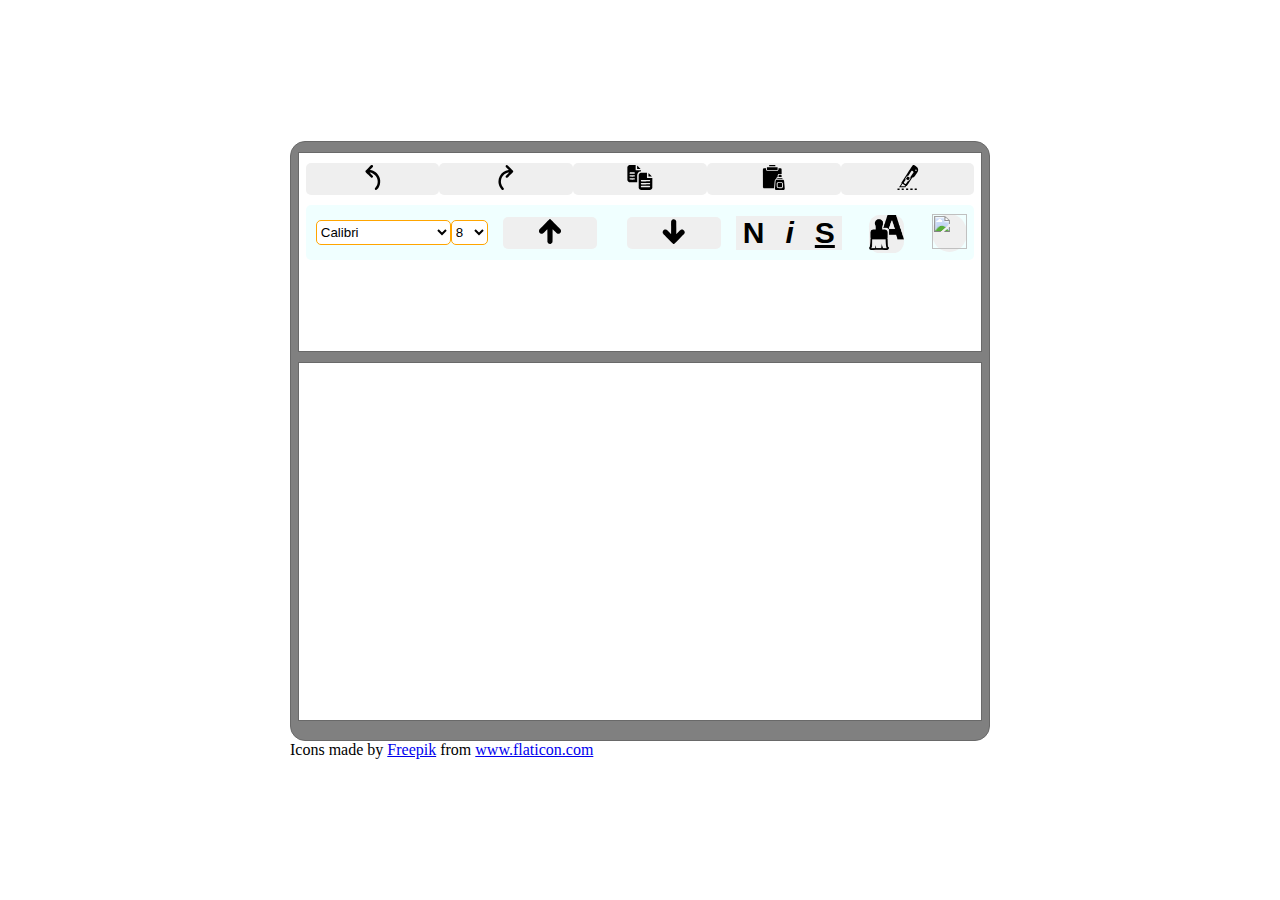
==== index.html @ c064a2cc "add button color" ====
<!DOCTYPE html>
<html>
<head>
	<meta charset="utf-8">
	<title>simple rich text</title>
	<link rel="stylesheet" type="text/css" href="css/style.css">
</head>
<body><div class="container">

<div class="app">
	<header class="menu">
		<div class="tools">
				<button id="c-z">
					<?xml version="1.0" standalone="no"?>
					<!DOCTYPE svg PUBLIC "-//W3C//DTD SVG 20010904//EN"
					 "http://www.w3.org/TR/2001/REC-SVG-20010904/DTD/svg10.dtd">
					<svg version="1.0" xmlns="http://www.w3.org/2000/svg"
					 width="512.000000pt" height="512.000000pt" viewBox="0 0 512.000000 512.000000"
					 preserveAspectRatio="xMidYMid meet">

					<g transform="translate(0.000000,512.000000) scale(0.100000,-0.100000)"
					fill="#000000" stroke="none">
					<path d="M2250 5095 c-46 -22 -144 -115 -607 -578 -602 -602 -596 -595 -596
					-707 0 -112 -6 -105 596 -707 488 -488 559 -555 611 -579 49 -22 68 -26 115
					-21 71 6 126 33 173 85 42 47 62 99 62 167 0 104 0 103 -378 483 -287 289
					-345 353 -321 348 17 -3 53 -8 80 -12 161 -20 369 -86 541 -170 842 -411 1246
					-1391 938 -2276 -47 -134 -72 -189 -145 -315 -68 -119 -146 -225 -245 -336
					-91 -101 -108 -136 -108 -222 0 -79 20 -129 75 -183 51 -50 95 -67 174 -66 92
					0 129 20 228 123 253 265 464 651 556 1017 129 515 95 1007 -106 1498 -312
					763 -1043 1328 -1861 1437 l-93 12 319 321 c344 345 346 348 346 451 0 68 -20
					120 -62 167 -48 53 -104 80 -177 85 -50 3 -70 0 -115 -22z"/>
					</g>
					</svg></button>
				<button id="c-y">
					<?xml version="1.0" standalone="no"?>
					<!DOCTYPE svg PUBLIC "-//W3C//DTD SVG 20010904//EN"
					 "http://www.w3.org/TR/2001/REC-SVG-20010904/DTD/svg10.dtd">
					<svg version="1.0" xmlns="http://www.w3.org/2000/svg"
					 width="512.000000pt" height="512.000000pt" viewBox="0 0 512.000000 512.000000"
					 preserveAspectRatio="xMidYMid meet">

					<g transform="translate(0.000000,512.000000) scale(0.100000,-0.100000)"
					fill="#000000" stroke="none">
					<path d="M2700 5111 c-48 -15 -87 -40 -122 -79 -42 -47 -62 -99 -62 -167 0
					-103 2 -106 346 -451 l319 -321 -93 -12 c-742 -99 -1410 -568 -1770 -1242
					-267 -499 -342 -1118 -202 -1674 97 -389 309 -775 573 -1048 88 -91 127 -111
					216 -111 79 -1 123 16 174 66 55 54 75 104 75 183 0 87 -17 121 -114 229 -226
					249 -370 528 -445 861 -128 573 35 1189 435 1634 298 332 707 544 1170 606
					l45 6 -346 -348 c-229 -231 -352 -361 -364 -388 -22 -47 -24 -134 -6 -189 17
					-49 73 -112 125 -138 22 -11 65 -23 97 -25 47 -5 66 -1 115 21 52 24 123 91
					611 579 602 602 596 595 596 707 0 112 6 105 -596 707 -469 469 -560 556 -607
					577 -56 26 -119 32 -170 17z"/>
					</g>
					</svg></button>
				<button id="c-c">
						<?xml version="1.0" standalone="no"?>
					<!DOCTYPE svg PUBLIC "-//W3C//DTD SVG 20010904//EN"
					 "http://www.w3.org/TR/2001/REC-SVG-20010904/DTD/svg10.dtd">
					<svg version="1.0" xmlns="http://www.w3.org/2000/svg"
					 width="512.000000pt" height="512.000000pt" viewBox="0 0 512.000000 512.000000"
					 preserveAspectRatio="xMidYMid meet">

					<g transform="translate(0.000000,512.000000) scale(0.100000,-0.100000)"
					fill="#000000" stroke="none">
					<path d="M445 5110 c-194 -40 -352 -179 -417 -368 l-23 -67 0 -1330 0 -1330
					23 -67 c57 -164 178 -286 348 -350 l59 -23 793 -3 792 -3 0 748 c0 462 4 773
					10 813 47 295 254 554 528 658 67 26 105 36 220 58 21 4 22 9 22 89 l0 85
					-491 0 c-490 0 -491 0 -531 22 -24 14 -48 38 -59 60 -18 35 -19 66 -19 528 l0
					490 -607 -1 c-335 -1 -626 -5 -648 -9z m1025 -1510 c45 -23 80 -80 80 -130 0
					-50 -35 -107 -80 -130 -37 -19 -58 -20 -470 -20 -412 0 -433 1 -470 20 -102
					52 -104 196 -4 256 l39 24 433 0 c414 0 435 -1 472 -20z m0 -600 c45 -23 80
					-80 80 -130 0 -50 -35 -107 -80 -130 -37 -19 -58 -20 -471 -20 -428 0 -432 0
					-471 22 -101 57 -102 194 -2 254 l39 24 433 0 c414 0 435 -1 472 -20z m0 -600
					c45 -23 80 -80 80 -130 0 -50 -35 -107 -80 -130 -37 -19 -58 -20 -471 -20
					-428 0 -432 0 -471 22 -101 57 -102 194 -2 254 l39 24 433 0 c414 0 435 -1
					472 -20z"/>
					<path d="M2000 4675 l0 -355 357 0 358 0 -355 355 c-195 195 -356 355 -357
					355 -2 0 -3 -160 -3 -355z"/>
					<path d="M2765 3540 c-194 -40 -352 -179 -417 -368 l-23 -67 0 -1330 0 -1330
					23 -66 c57 -166 185 -294 350 -351 l67 -23 955 0 955 0 67 23 c164 57 286 178
					350 348 l23 59 3 1008 3 1007 -492 0 c-490 0 -491 0 -531 22 -24 14 -48 38
					-59 60 -18 35 -19 66 -19 528 l0 490 -607 -1 c-335 -1 -626 -5 -648 -9z m1825
					-1510 c45 -23 80 -80 80 -130 0 -50 -35 -107 -80 -130 -38 -20 -57 -20 -871
					-20 l-831 0 -40 22 c-101 57 -102 194 -2 254 l39 24 833 0 c815 0 834 0 872
					-20z m0 -600 c45 -23 80 -80 80 -130 0 -50 -35 -107 -80 -130 -38 -20 -57 -20
					-871 -20 l-831 0 -40 22 c-101 57 -102 194 -2 254 l39 24 833 0 c815 0 834 0
					872 -20z m0 -600 c45 -23 80 -80 80 -130 0 -50 -35 -107 -80 -130 -38 -20 -57
					-20 -871 -20 l-831 0 -40 22 c-101 57 -102 194 -2 254 l39 24 833 0 c815 0
					834 0 872 -20z"/>
					<path d="M4320 3105 l0 -355 357 0 358 0 -355 355 c-195 195 -356 355 -357
					355 -2 0 -3 -160 -3 -355z"/>
					</g>
					</svg></button>
				<button id="c-v">
					<?xml version="1.0" standalone="no"?>
					<!DOCTYPE svg PUBLIC "-//W3C//DTD SVG 20010904//EN"
					 "http://www.w3.org/TR/2001/REC-SVG-20010904/DTD/svg10.dtd">
					<svg version="1.0" xmlns="http://www.w3.org/2000/svg"
					 width="512.000000pt" height="512.000000pt" viewBox="0 0 512.000000 512.000000"
					 preserveAspectRatio="xMidYMid meet">

					<g transform="translate(0.000000,512.000000) scale(0.100000,-0.100000)"
					fill="#000000" stroke="none">
					<path d="M1650 5107 c-39 -20 -50 -53 -50 -159 l0 -98 641 0 641 0 -4 110 c-3
					98 -5 112 -26 132 l-23 23 -577 2 c-450 2 -582 0 -602 -10z"/>
					<path d="M1175 4636 c-33 -33 -37 -65 -33 -278 l3 -188 28 -27 27 -28 1040 0
					1040 0 27 28 28 27 3 188 c4 213 0 245 -33 278 l-24 24 -1041 0 -1041 0 -24
					-24z"/>
					<path d="M500 4460 c-39 -13 -68 -33 -102 -68 -85 -89 -79 80 -76 -1992 l3
					-1835 29 -53 c17 -30 47 -67 67 -83 79 -62 25 -59 1159 -57 l1035 3 62 760
					c41 499 68 782 79 823 32 122 130 234 247 282 l54 23 5 82 c6 94 32 162 81
					213 37 39 106 76 159 86 l37 7 3 182 c3 175 4 184 31 243 36 77 104 145 182
					181 l60 28 225 0 c211 0 228 -1 273 -22 l47 -22 0 498 c0 580 1 573 -84 657
					-74 75 -112 84 -358 84 l-198 0 0 -153 c0 -182 -12 -234 -69 -298 -21 -24 -60
					-55 -87 -69 l-49 -25 -1075 0 -1075 0 -49 25 c-27 14 -66 45 -87 69 -57 64
					-69 116 -69 298 l0 153 -202 0 c-173 -1 -211 -3 -258 -20z"/>
					<path d="M3625 3086 c-29 -15 -61 -41 -75 -63 -24 -35 -25 -44 -28 -205 l-3
					-168 321 0 321 0 -3 168 c-3 159 -4 171 -27 204 -13 19 -40 46 -59 59 -34 23
					-44 24 -216 27 -177 3 -182 3 -231 -22z"/>
					<path d="M3326 2460 c-55 -17 -76 -47 -76 -112 l0 -58 545 0 545 0 0 58 c0 67
					-20 95 -81 112 -42 12 -892 12 -933 0z"/>
					<path d="M3097 2086 c-74 -27 -134 -88 -161 -163 -8 -23 -41 -371 -82 -869
					-67 -827 -68 -831 -50 -879 25 -65 67 -109 134 -142 l57 -28 801 0 800 0 59
					30 c67 34 119 94 136 157 9 35 -1 187 -56 858 -44 551 -71 832 -82 869 -11 37
					-30 68 -62 100 -82 84 -52 81 -800 81 -522 -1 -664 -4 -694 -14z m1013 -446
					c139 -20 252 -109 299 -235 21 -56 22 -71 19 -414 l-3 -356 -27 -57 c-34 -73
					-103 -142 -176 -176 l-57 -27 -354 -3 c-301 -2 -361 0 -401 13 -107 35 -189
					115 -231 223 -21 53 -23 77 -27 348 -6 406 7 473 113 579 58 58 120 91 196
					104 73 12 568 13 649 1z"/>
					<path d="M3445 1446 c-37 -17 -80 -62 -94 -99 -7 -18 -11 -146 -11 -345 0
					-356 0 -357 74 -417 l38 -30 321 -3 c356 -3 382 0 431 59 44 52 47 83 44 421
					l-3 316 -30 38 c-61 74 -61 74 -420 74 -245 -1 -327 -4 -350 -14z"/>
					</g>
					</svg>	</button>
				<button id="c-x">
					<?xml version="1.0" standalone="no"?>
					<!DOCTYPE svg PUBLIC "-//W3C//DTD SVG 20010904//EN"
					 "http://www.w3.org/TR/2001/REC-SVG-20010904/DTD/svg10.dtd">
					<svg version="1.0" xmlns="http://www.w3.org/2000/svg"
					 width="512.000000pt" height="512.000000pt" viewBox="0 0 512.000000 512.000000"
					 preserveAspectRatio="xMidYMid meet">

					<g transform="translate(0.000000,512.000000) scale(0.100000,-0.100000)"
					fill="#000000" stroke="none">
					<path d="M3651 5103 c-24 -9 -63 -35 -85 -58 -23 -23 -552 -817 -1176 -1766
					l-1135 -1724 0 -62 c0 -50 4 -66 23 -85 12 -14 22 -27 22 -31 0 -4 -117 -185
					-261 -403 -143 -218 -259 -398 -257 -399 2 -2 290 -1 640 2 l637 6 74 111 74
					111 41 0 c26 0 51 8 69 21 15 11 284 411 598 888 l572 867 109 2 c95 2 116 6
					167 29 102 48 150 109 479 609 169 257 323 496 342 530 45 83 73 179 88 295
					31 253 -82 531 -279 686 -95 74 -533 359 -576 374 -50 18 -110 17 -166 -3z
					m651 -947 c56 -37 75 -133 38 -194 -76 -124 -270 -73 -270 71 0 124 128 191
					232 123z m-892 -226 c15 0 218 -128 271 -172 27 -22 51 -79 47 -112 -2 -20
					-124 -213 -342 -544 l-338 -512 31 -35 c26 -30 31 -44 31 -89 0 -50 -5 -62
					-89 -192 -162 -252 -286 -428 -314 -448 -27 -20 -92 -26 -150 -15 -14 3 -57
					-55 -193 -261 -96 -146 -188 -277 -204 -292 -56 -52 -99 -39 -280 82 -145 97
					-163 123 -132 193 11 23 98 161 194 306 l176 265 -28 28 c-38 38 -64 108 -57
					154 4 24 67 129 184 306 158 242 181 273 218 289 50 23 93 24 147 2 23 -9 43
					-12 45 -7 2 5 153 236 337 514 329 499 375 560 414 545 7 -3 22 -5 32 -5z
					m-1647 -2847 c152 -100 277 -185 277 -188 0 -3 -18 -33 -41 -67 l-41 -60 -407
					7 c-223 4 -407 9 -409 10 -1 1 70 113 159 249 100 153 166 243 173 239 6 -4
					136 -89 289 -190z"/>
					<path d="M2478 2748 c-14 -12 -87 -114 -162 -226 -151 -226 -159 -247 -108
					-294 45 -42 383 -259 412 -265 21 -4 35 2 58 24 40 37 302 432 302 455 0 10
					-12 31 -27 47 -38 41 -388 270 -422 277 -20 4 -35 0 -53 -18z"/>
					<path d="M440 160 l0 -160 215 0 215 0 0 160 0 160 -215 0 -215 0 0 -160z"/>
					<path d="M1300 160 l0 -160 210 0 210 0 0 160 0 160 -210 0 -210 0 0 -160z"/>
					<path d="M2200 160 l0 -160 215 0 215 0 0 160 0 160 -215 0 -215 0 0 -160z"/>
					<path d="M3060 160 l0 -160 240 0 240 0 0 160 0 160 -240 0 -240 0 0 -160z"/>
					<path d="M3960 160 l0 -160 215 0 215 0 0 160 0 160 -215 0 -215 0 0 -160z"/>
					</g>
					</svg>	</button>
		</div>
		<div class="alt-font">
			<select>
			<optgroup>GRUPO 1</optgroup>
			<option>Calibri</option>
			<option>Times New Roman</option>
			<option>Normal</option>
			<optgroup>GRUPO 2</optgroup>
			<option>Calibri</option>
			<option>Times New Roman</option>
			<option>Normal</option>
			<optgroup>GRUPO 3</optgroup>
			<option>Calibri</option>
			<option>Times New Roman</option>
			<option>Normal</option></select><select>
			<option>8</option>
			<option>16</option>
			<option>32</option>
			<option>80</option>
			<option>42</option></select>
			<button id="up-arrow">
				<?xml version="1.0" standalone="no"?>
				<!DOCTYPE svg PUBLIC "-//W3C//DTD SVG 20010904//EN"
				 "http://www.w3.org/TR/2001/REC-SVG-20010904/DTD/svg10.dtd">
				<svg version="1.0" xmlns="http://www.w3.org/2000/svg"
				 width="512.000000pt" height="512.000000pt" viewBox="0 0 512.000000 512.000000"
				 preserveAspectRatio="xMidYMid meet">

				<g transform="translate(0.000000,512.000000) scale(0.100000,-0.100000)"
				fill="#000000" stroke="none">
				<path d="M2505 5101 c-16 -10 -496 -486 -1066 -1057 -886 -888 -1042 -1048
				-1072 -1104 -150 -273 -47 -622 224 -765 161 -84 340 -87 509 -8 71 34 95 55
				495 454 231 231 424 419 428 419 4 0 7 -582 7 -1292 0 -1089 2 -1301 15 -1347
				74 -278 357 -451 633 -386 153 36 290 144 358 281 56 114 54 52 54 1452 0 710
				3 1292 7 1292 4 0 197 -188 428 -419 375 -373 427 -422 485 -449 268 -129 570
				-48 726 195 106 164 115 388 22 567 -27 52 -181 211 -1077 1109 -575 577
				-1058 1055 -1073 1063 -36 19 -67 18 -103 -5z"/>
				</g>
				</svg></button>
			<button id="down-arrow">
				<?xml version="1.0" standalone="no"?>
				<!DOCTYPE svg PUBLIC "-//W3C//DTD SVG 20010904//EN"
				 "http://www.w3.org/TR/2001/REC-SVG-20010904/DTD/svg10.dtd">
				<svg version="1.0" xmlns="http://www.w3.org/2000/svg"
				 width="512.000000pt" height="512.000000pt" viewBox="0 0 512.000000 512.000000"
				 preserveAspectRatio="xMidYMid meet">

				<g transform="rotate(180 253.032 258.655) translate(0.000000,512.000000) scale(0.100000,-0.100000)"
				fill="#000000" stroke="none">
				<path d="M2505 5101 c-16 -10 -496 -486 -1066 -1057 -886 -888 -1042 -1048
				-1072 -1104 -150 -273 -47 -622 224 -765 161 -84 340 -87 509 -8 71 34 95 55
				495 454 231 231 424 419 428 419 4 0 7 -582 7 -1292 0 -1089 2 -1301 15 -1347
				74 -278 357 -451 633 -386 153 36 290 144 358 281 56 114 54 52 54 1452 0 710
				3 1292 7 1292 4 0 197 -188 428 -419 375 -373 427 -422 485 -449 268 -129 570
				-48 726 195 106 164 115 388 22 567 -27 52 -181 211 -1077 1109 -575 577
				-1058 1055 -1073 1063 -36 19 -67 18 -103 -5z"/>
				</g>
				</svg>
				
				<button id="negrito"><p style="font-weight: bold;font-size: 30px">N</p></button>
				<button id="italico"><p style="font-weight: bold;font-size: 30px">i</p></button>
				<button id="sublinhado"><p style="font-weight: bold;font-size: 30px">S</p></button>

				<button id="paint-letter"><img src="./css/paint.png"/></button>
				<button id="paint-fundo"><img src="./css/color-text-pngrepo-com.png"></button>
				
		</div>	
	</header>
	<main class="paper"></main>
</div>

<div>Icons made by <a href="https://www.freepik.com" title="Freepik">Freepik</a> from <a href="https://www.flaticon.com/" title="Flaticon">www.flaticon.com</a></div>
<script src="js/script.js"></script>
</div></body>
</html>
---- css/style.css ----
*{
	margin: 0;
	padding: 0;
	box-sizing: border-box;
}
.container{
	display: grid;
	width: 100vw;
	height: 100vh;
	justify-content: center;
	align-content: center;
}

.app{
	width: 700px;
	height: 600px;
	border-radius: 15px;
	border: 1px solid dimgray;
	background: gray;
}
.paper{
	position: relative;
	width: 98%;
	height: 60%;
	top: 20px;
	margin: 0 auto;
	border: 1px solid dimgray;
	background: #fff;
}
.menu{ 
	position: relative;
	width: 98%;
	height: 200px;
	top: 10px;
	margin: 0 auto;
	border: 1px solid dimgray;
	background: #fff;
}
.tools{
	width: 98%;
	margin: 0 auto;
	position: 5px;
	position: relative;
	top: 10px;
	display: grid;
	grid-template-columns: repeat(5, 1fr);
	align-content: center;
}
.tools > button{
	padding: 2px;
	border-style: none;
	border-radius: 5px;
}
 button:hover{
	background: orange;

}
.tools > button svg{
	width: 100%;
	height: 25px;
}
select{
	top: 30px;
	left: 10px;
	border-color: orange;
	background: white;
	height: 25px;
	border-radius: 5px;
}
.alt-font{
	display: flex;
	position: relative;
	top: 20px;
	width: 98%;
	height: 55px;
	align-items: center;
	padding: 0 10px;
	margin: 0 auto;	
	border-radius: 5px;
	background: rgba(240, 255, 255, 1.0);
}

button#up-arrow ,#down-arrow{
	margin: 0 15px;
	padding: 2px;
	border-style: none;
	border-radius: 5px;
}
button#up-arrow svg,#down-arrow svg{
	width: 90px;
	height: 25px;
}
button#negrito ,#italico , #sublinhado{
	border-style: none;
	padding: 0 7px;
}
button#italico{font-style: italic;padding:  0 14px;}
button#sublinhado{text-decoration: underline;}
button#paint-letter{border-style: none; border-radius: 50%; margin-left: 90px;}
button#paint-letter img{width: 35px;height: 35px; background: transparent;}
button#paint-fundo img{width: 35px;height: 35px; background: transparent; }
button#paint-fundo {position: absolute; right: 70px; top: 10px; border-style: none; border-radius: 30%;
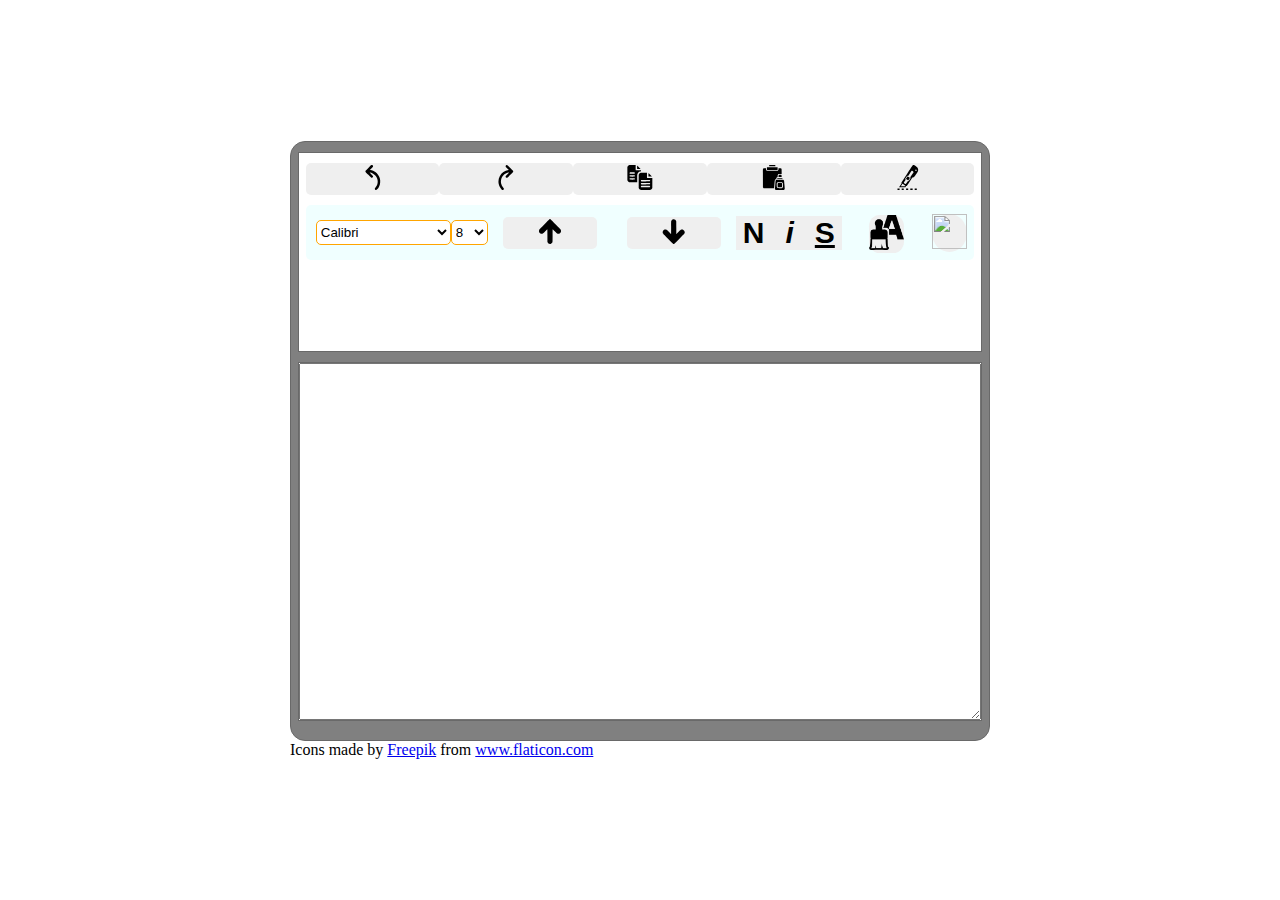
==== commit cf718bf0: "add functions events in buttons" ====
--- a/index.html
+++ b/index.html
@@ -237,7 +237,9 @@
 				
 		</div>	
 	</header>
-	<main class="paper"></main>
+	<main class="paper">
+		<textarea class="area"></textarea>
+	</main>
 </div>
 
 <div>Icons made by <a href="https://www.freepik.com" title="Freepik">Freepik</a> from <a href="https://www.flaticon.com/" title="Flaticon">www.flaticon.com</a></div>
--- a/css/style.css
+++ b/css/style.css
@@ -99,4 +99,11 @@
 button#paint-letter{border-style: none; border-radius: 50%; margin-left: 90px;}
 button#paint-letter img{width: 35px;height: 35px; background: transparent;}
 button#paint-fundo img{width: 35px;height: 35px; background: transparent; }
-button#paint-fundo {position: absolute; right: 70px; top: 10px; border-style: none; border-radius: 30%;+button#paint-fundo {position: absolute; right: 70px; top: 10px; border-style: none; border-radius: 30%;}
+
+.area{
+	width: 100%;height: 100%;
+	padding: 30px 15px 30px;
+	font-size: 20px;outline-color: orange;
+}
+
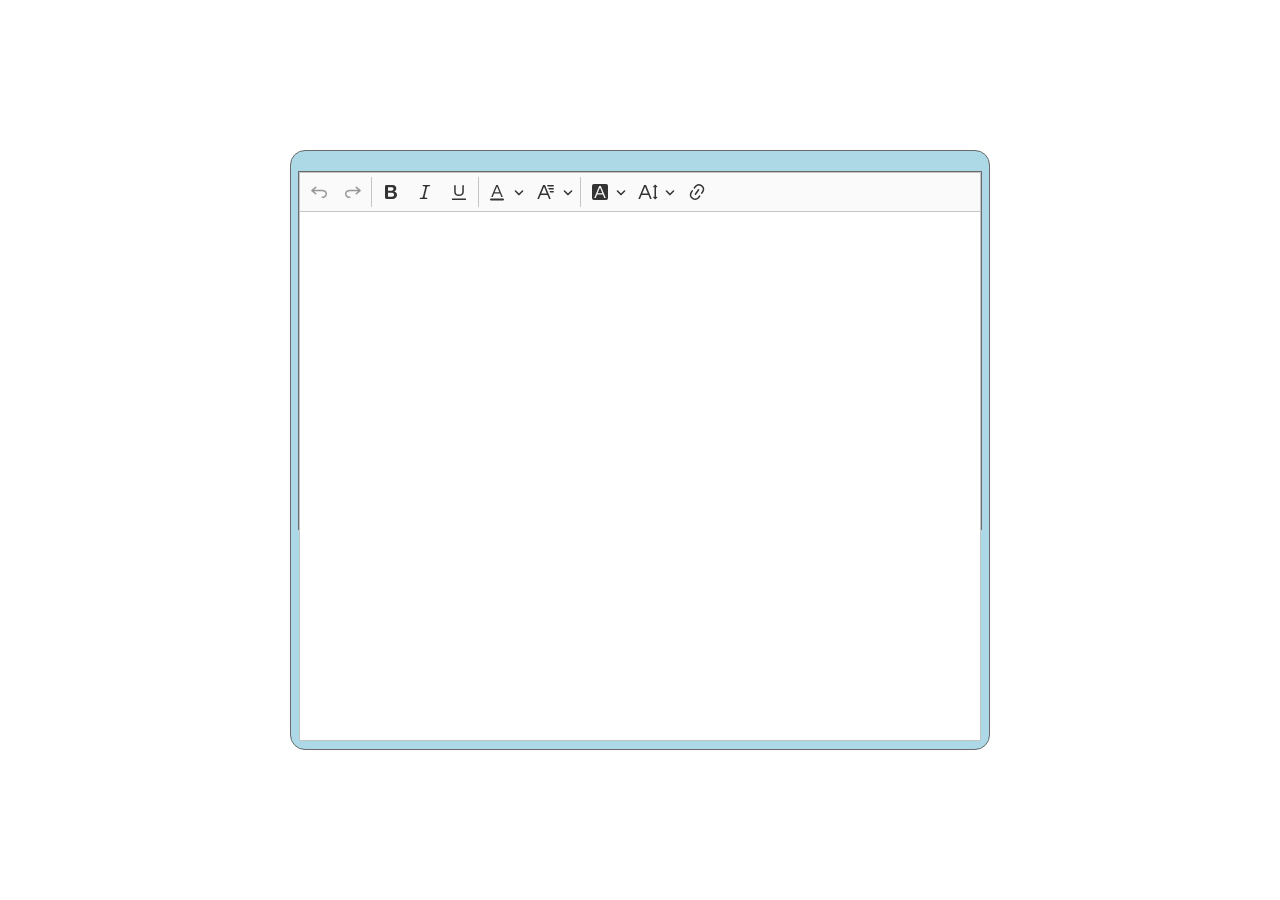
==== commit 08bfca43: "refactory everything with ckeditor" ====
--- a/index.html
+++ b/index.html
@@ -2,248 +2,16 @@
 <html>
 <head>
 	<meta charset="utf-8">
-	<title>simple rich text</title>
+	<title>What You See Is What You Get</title>
 	<link rel="stylesheet" type="text/css" href="css/style.css">
 </head>
 <body><div class="container">
-
 <div class="app">
-	<header class="menu">
-		<div class="tools">
-				<button id="c-z">
-					<?xml version="1.0" standalone="no"?>
-					<!DOCTYPE svg PUBLIC "-//W3C//DTD SVG 20010904//EN"
-					 "http://www.w3.org/TR/2001/REC-SVG-20010904/DTD/svg10.dtd">
-					<svg version="1.0" xmlns="http://www.w3.org/2000/svg"
-					 width="512.000000pt" height="512.000000pt" viewBox="0 0 512.000000 512.000000"
-					 preserveAspectRatio="xMidYMid meet">
-
-					<g transform="translate(0.000000,512.000000) scale(0.100000,-0.100000)"
-					fill="#000000" stroke="none">
-					<path d="M2250 5095 c-46 -22 -144 -115 -607 -578 -602 -602 -596 -595 -596
-					-707 0 -112 -6 -105 596 -707 488 -488 559 -555 611 -579 49 -22 68 -26 115
-					-21 71 6 126 33 173 85 42 47 62 99 62 167 0 104 0 103 -378 483 -287 289
-					-345 353 -321 348 17 -3 53 -8 80 -12 161 -20 369 -86 541 -170 842 -411 1246
-					-1391 938 -2276 -47 -134 -72 -189 -145 -315 -68 -119 -146 -225 -245 -336
-					-91 -101 -108 -136 -108 -222 0 -79 20 -129 75 -183 51 -50 95 -67 174 -66 92
-					0 129 20 228 123 253 265 464 651 556 1017 129 515 95 1007 -106 1498 -312
-					763 -1043 1328 -1861 1437 l-93 12 319 321 c344 345 346 348 346 451 0 68 -20
-					120 -62 167 -48 53 -104 80 -177 85 -50 3 -70 0 -115 -22z"/>
-					</g>
-					</svg></button>
-				<button id="c-y">
-					<?xml version="1.0" standalone="no"?>
-					<!DOCTYPE svg PUBLIC "-//W3C//DTD SVG 20010904//EN"
-					 "http://www.w3.org/TR/2001/REC-SVG-20010904/DTD/svg10.dtd">
-					<svg version="1.0" xmlns="http://www.w3.org/2000/svg"
-					 width="512.000000pt" height="512.000000pt" viewBox="0 0 512.000000 512.000000"
-					 preserveAspectRatio="xMidYMid meet">
-
-					<g transform="translate(0.000000,512.000000) scale(0.100000,-0.100000)"
-					fill="#000000" stroke="none">
-					<path d="M2700 5111 c-48 -15 -87 -40 -122 -79 -42 -47 -62 -99 -62 -167 0
-					-103 2 -106 346 -451 l319 -321 -93 -12 c-742 -99 -1410 -568 -1770 -1242
-					-267 -499 -342 -1118 -202 -1674 97 -389 309 -775 573 -1048 88 -91 127 -111
-					216 -111 79 -1 123 16 174 66 55 54 75 104 75 183 0 87 -17 121 -114 229 -226
-					249 -370 528 -445 861 -128 573 35 1189 435 1634 298 332 707 544 1170 606
-					l45 6 -346 -348 c-229 -231 -352 -361 -364 -388 -22 -47 -24 -134 -6 -189 17
-					-49 73 -112 125 -138 22 -11 65 -23 97 -25 47 -5 66 -1 115 21 52 24 123 91
-					611 579 602 602 596 595 596 707 0 112 6 105 -596 707 -469 469 -560 556 -607
-					577 -56 26 -119 32 -170 17z"/>
-					</g>
-					</svg></button>
-				<button id="c-c">
-						<?xml version="1.0" standalone="no"?>
-					<!DOCTYPE svg PUBLIC "-//W3C//DTD SVG 20010904//EN"
-					 "http://www.w3.org/TR/2001/REC-SVG-20010904/DTD/svg10.dtd">
-					<svg version="1.0" xmlns="http://www.w3.org/2000/svg"
-					 width="512.000000pt" height="512.000000pt" viewBox="0 0 512.000000 512.000000"
-					 preserveAspectRatio="xMidYMid meet">
-
-					<g transform="translate(0.000000,512.000000) scale(0.100000,-0.100000)"
-					fill="#000000" stroke="none">
-					<path d="M445 5110 c-194 -40 -352 -179 -417 -368 l-23 -67 0 -1330 0 -1330
-					23 -67 c57 -164 178 -286 348 -350 l59 -23 793 -3 792 -3 0 748 c0 462 4 773
-					10 813 47 295 254 554 528 658 67 26 105 36 220 58 21 4 22 9 22 89 l0 85
-					-491 0 c-490 0 -491 0 -531 22 -24 14 -48 38 -59 60 -18 35 -19 66 -19 528 l0
-					490 -607 -1 c-335 -1 -626 -5 -648 -9z m1025 -1510 c45 -23 80 -80 80 -130 0
-					-50 -35 -107 -80 -130 -37 -19 -58 -20 -470 -20 -412 0 -433 1 -470 20 -102
-					52 -104 196 -4 256 l39 24 433 0 c414 0 435 -1 472 -20z m0 -600 c45 -23 80
-					-80 80 -130 0 -50 -35 -107 -80 -130 -37 -19 -58 -20 -471 -20 -428 0 -432 0
-					-471 22 -101 57 -102 194 -2 254 l39 24 433 0 c414 0 435 -1 472 -20z m0 -600
-					c45 -23 80 -80 80 -130 0 -50 -35 -107 -80 -130 -37 -19 -58 -20 -471 -20
-					-428 0 -432 0 -471 22 -101 57 -102 194 -2 254 l39 24 433 0 c414 0 435 -1
-					472 -20z"/>
-					<path d="M2000 4675 l0 -355 357 0 358 0 -355 355 c-195 195 -356 355 -357
-					355 -2 0 -3 -160 -3 -355z"/>
-					<path d="M2765 3540 c-194 -40 -352 -179 -417 -368 l-23 -67 0 -1330 0 -1330
-					23 -66 c57 -166 185 -294 350 -351 l67 -23 955 0 955 0 67 23 c164 57 286 178
-					350 348 l23 59 3 1008 3 1007 -492 0 c-490 0 -491 0 -531 22 -24 14 -48 38
-					-59 60 -18 35 -19 66 -19 528 l0 490 -607 -1 c-335 -1 -626 -5 -648 -9z m1825
-					-1510 c45 -23 80 -80 80 -130 0 -50 -35 -107 -80 -130 -38 -20 -57 -20 -871
-					-20 l-831 0 -40 22 c-101 57 -102 194 -2 254 l39 24 833 0 c815 0 834 0 872
-					-20z m0 -600 c45 -23 80 -80 80 -130 0 -50 -35 -107 -80 -130 -38 -20 -57 -20
-					-871 -20 l-831 0 -40 22 c-101 57 -102 194 -2 254 l39 24 833 0 c815 0 834 0
-					872 -20z m0 -600 c45 -23 80 -80 80 -130 0 -50 -35 -107 -80 -130 -38 -20 -57
-					-20 -871 -20 l-831 0 -40 22 c-101 57 -102 194 -2 254 l39 24 833 0 c815 0
-					834 0 872 -20z"/>
-					<path d="M4320 3105 l0 -355 357 0 358 0 -355 355 c-195 195 -356 355 -357
-					355 -2 0 -3 -160 -3 -355z"/>
-					</g>
-					</svg></button>
-				<button id="c-v">
-					<?xml version="1.0" standalone="no"?>
-					<!DOCTYPE svg PUBLIC "-//W3C//DTD SVG 20010904//EN"
-					 "http://www.w3.org/TR/2001/REC-SVG-20010904/DTD/svg10.dtd">
-					<svg version="1.0" xmlns="http://www.w3.org/2000/svg"
-					 width="512.000000pt" height="512.000000pt" viewBox="0 0 512.000000 512.000000"
-					 preserveAspectRatio="xMidYMid meet">
-
-					<g transform="translate(0.000000,512.000000) scale(0.100000,-0.100000)"
-					fill="#000000" stroke="none">
-					<path d="M1650 5107 c-39 -20 -50 -53 -50 -159 l0 -98 641 0 641 0 -4 110 c-3
-					98 -5 112 -26 132 l-23 23 -577 2 c-450 2 -582 0 -602 -10z"/>
-					<path d="M1175 4636 c-33 -33 -37 -65 -33 -278 l3 -188 28 -27 27 -28 1040 0
-					1040 0 27 28 28 27 3 188 c4 213 0 245 -33 278 l-24 24 -1041 0 -1041 0 -24
-					-24z"/>
-					<path d="M500 4460 c-39 -13 -68 -33 -102 -68 -85 -89 -79 80 -76 -1992 l3
-					-1835 29 -53 c17 -30 47 -67 67 -83 79 -62 25 -59 1159 -57 l1035 3 62 760
-					c41 499 68 782 79 823 32 122 130 234 247 282 l54 23 5 82 c6 94 32 162 81
-					213 37 39 106 76 159 86 l37 7 3 182 c3 175 4 184 31 243 36 77 104 145 182
-					181 l60 28 225 0 c211 0 228 -1 273 -22 l47 -22 0 498 c0 580 1 573 -84 657
-					-74 75 -112 84 -358 84 l-198 0 0 -153 c0 -182 -12 -234 -69 -298 -21 -24 -60
-					-55 -87 -69 l-49 -25 -1075 0 -1075 0 -49 25 c-27 14 -66 45 -87 69 -57 64
-					-69 116 -69 298 l0 153 -202 0 c-173 -1 -211 -3 -258 -20z"/>
-					<path d="M3625 3086 c-29 -15 -61 -41 -75 -63 -24 -35 -25 -44 -28 -205 l-3
-					-168 321 0 321 0 -3 168 c-3 159 -4 171 -27 204 -13 19 -40 46 -59 59 -34 23
-					-44 24 -216 27 -177 3 -182 3 -231 -22z"/>
-					<path d="M3326 2460 c-55 -17 -76 -47 -76 -112 l0 -58 545 0 545 0 0 58 c0 67
-					-20 95 -81 112 -42 12 -892 12 -933 0z"/>
-					<path d="M3097 2086 c-74 -27 -134 -88 -161 -163 -8 -23 -41 -371 -82 -869
-					-67 -827 -68 -831 -50 -879 25 -65 67 -109 134 -142 l57 -28 801 0 800 0 59
-					30 c67 34 119 94 136 157 9 35 -1 187 -56 858 -44 551 -71 832 -82 869 -11 37
-					-30 68 -62 100 -82 84 -52 81 -800 81 -522 -1 -664 -4 -694 -14z m1013 -446
-					c139 -20 252 -109 299 -235 21 -56 22 -71 19 -414 l-3 -356 -27 -57 c-34 -73
-					-103 -142 -176 -176 l-57 -27 -354 -3 c-301 -2 -361 0 -401 13 -107 35 -189
-					115 -231 223 -21 53 -23 77 -27 348 -6 406 7 473 113 579 58 58 120 91 196
-					104 73 12 568 13 649 1z"/>
-					<path d="M3445 1446 c-37 -17 -80 -62 -94 -99 -7 -18 -11 -146 -11 -345 0
-					-356 0 -357 74 -417 l38 -30 321 -3 c356 -3 382 0 431 59 44 52 47 83 44 421
-					l-3 316 -30 38 c-61 74 -61 74 -420 74 -245 -1 -327 -4 -350 -14z"/>
-					</g>
-					</svg>	</button>
-				<button id="c-x">
-					<?xml version="1.0" standalone="no"?>
-					<!DOCTYPE svg PUBLIC "-//W3C//DTD SVG 20010904//EN"
-					 "http://www.w3.org/TR/2001/REC-SVG-20010904/DTD/svg10.dtd">
-					<svg version="1.0" xmlns="http://www.w3.org/2000/svg"
-					 width="512.000000pt" height="512.000000pt" viewBox="0 0 512.000000 512.000000"
-					 preserveAspectRatio="xMidYMid meet">
-
-					<g transform="translate(0.000000,512.000000) scale(0.100000,-0.100000)"
-					fill="#000000" stroke="none">
-					<path d="M3651 5103 c-24 -9 -63 -35 -85 -58 -23 -23 -552 -817 -1176 -1766
-					l-1135 -1724 0 -62 c0 -50 4 -66 23 -85 12 -14 22 -27 22 -31 0 -4 -117 -185
-					-261 -403 -143 -218 -259 -398 -257 -399 2 -2 290 -1 640 2 l637 6 74 111 74
-					111 41 0 c26 0 51 8 69 21 15 11 284 411 598 888 l572 867 109 2 c95 2 116 6
-					167 29 102 48 150 109 479 609 169 257 323 496 342 530 45 83 73 179 88 295
-					31 253 -82 531 -279 686 -95 74 -533 359 -576 374 -50 18 -110 17 -166 -3z
-					m651 -947 c56 -37 75 -133 38 -194 -76 -124 -270 -73 -270 71 0 124 128 191
-					232 123z m-892 -226 c15 0 218 -128 271 -172 27 -22 51 -79 47 -112 -2 -20
-					-124 -213 -342 -544 l-338 -512 31 -35 c26 -30 31 -44 31 -89 0 -50 -5 -62
-					-89 -192 -162 -252 -286 -428 -314 -448 -27 -20 -92 -26 -150 -15 -14 3 -57
-					-55 -193 -261 -96 -146 -188 -277 -204 -292 -56 -52 -99 -39 -280 82 -145 97
-					-163 123 -132 193 11 23 98 161 194 306 l176 265 -28 28 c-38 38 -64 108 -57
-					154 4 24 67 129 184 306 158 242 181 273 218 289 50 23 93 24 147 2 23 -9 43
-					-12 45 -7 2 5 153 236 337 514 329 499 375 560 414 545 7 -3 22 -5 32 -5z
-					m-1647 -2847 c152 -100 277 -185 277 -188 0 -3 -18 -33 -41 -67 l-41 -60 -407
-					7 c-223 4 -407 9 -409 10 -1 1 70 113 159 249 100 153 166 243 173 239 6 -4
-					136 -89 289 -190z"/>
-					<path d="M2478 2748 c-14 -12 -87 -114 -162 -226 -151 -226 -159 -247 -108
-					-294 45 -42 383 -259 412 -265 21 -4 35 2 58 24 40 37 302 432 302 455 0 10
-					-12 31 -27 47 -38 41 -388 270 -422 277 -20 4 -35 0 -53 -18z"/>
-					<path d="M440 160 l0 -160 215 0 215 0 0 160 0 160 -215 0 -215 0 0 -160z"/>
-					<path d="M1300 160 l0 -160 210 0 210 0 0 160 0 160 -210 0 -210 0 0 -160z"/>
-					<path d="M2200 160 l0 -160 215 0 215 0 0 160 0 160 -215 0 -215 0 0 -160z"/>
-					<path d="M3060 160 l0 -160 240 0 240 0 0 160 0 160 -240 0 -240 0 0 -160z"/>
-					<path d="M3960 160 l0 -160 215 0 215 0 0 160 0 160 -215 0 -215 0 0 -160z"/>
-					</g>
-					</svg>	</button>
-		</div>
-		<div class="alt-font">
-			<select>
-			<optgroup>GRUPO 1</optgroup>
-			<option>Calibri</option>
-			<option>Times New Roman</option>
-			<option>Normal</option>
-			<optgroup>GRUPO 2</optgroup>
-			<option>Calibri</option>
-			<option>Times New Roman</option>
-			<option>Normal</option>
-			<optgroup>GRUPO 3</optgroup>
-			<option>Calibri</option>
-			<option>Times New Roman</option>
-			<option>Normal</option></select><select>
-			<option>8</option>
-			<option>16</option>
-			<option>32</option>
-			<option>80</option>
-			<option>42</option></select>
-			<button id="up-arrow">
-				<?xml version="1.0" standalone="no"?>
-				<!DOCTYPE svg PUBLIC "-//W3C//DTD SVG 20010904//EN"
-				 "http://www.w3.org/TR/2001/REC-SVG-20010904/DTD/svg10.dtd">
-				<svg version="1.0" xmlns="http://www.w3.org/2000/svg"
-				 width="512.000000pt" height="512.000000pt" viewBox="0 0 512.000000 512.000000"
-				 preserveAspectRatio="xMidYMid meet">
-
-				<g transform="translate(0.000000,512.000000) scale(0.100000,-0.100000)"
-				fill="#000000" stroke="none">
-				<path d="M2505 5101 c-16 -10 -496 -486 -1066 -1057 -886 -888 -1042 -1048
-				-1072 -1104 -150 -273 -47 -622 224 -765 161 -84 340 -87 509 -8 71 34 95 55
-				495 454 231 231 424 419 428 419 4 0 7 -582 7 -1292 0 -1089 2 -1301 15 -1347
-				74 -278 357 -451 633 -386 153 36 290 144 358 281 56 114 54 52 54 1452 0 710
-				3 1292 7 1292 4 0 197 -188 428 -419 375 -373 427 -422 485 -449 268 -129 570
-				-48 726 195 106 164 115 388 22 567 -27 52 -181 211 -1077 1109 -575 577
-				-1058 1055 -1073 1063 -36 19 -67 18 -103 -5z"/>
-				</g>
-				</svg></button>
-			<button id="down-arrow">
-				<?xml version="1.0" standalone="no"?>
-				<!DOCTYPE svg PUBLIC "-//W3C//DTD SVG 20010904//EN"
-				 "http://www.w3.org/TR/2001/REC-SVG-20010904/DTD/svg10.dtd">
-				<svg version="1.0" xmlns="http://www.w3.org/2000/svg"
-				 width="512.000000pt" height="512.000000pt" viewBox="0 0 512.000000 512.000000"
-				 preserveAspectRatio="xMidYMid meet">
-
-				<g transform="rotate(180 253.032 258.655) translate(0.000000,512.000000) scale(0.100000,-0.100000)"
-				fill="#000000" stroke="none">
-				<path d="M2505 5101 c-16 -10 -496 -486 -1066 -1057 -886 -888 -1042 -1048
-				-1072 -1104 -150 -273 -47 -622 224 -765 161 -84 340 -87 509 -8 71 34 95 55
-				495 454 231 231 424 419 428 419 4 0 7 -582 7 -1292 0 -1089 2 -1301 15 -1347
-				74 -278 357 -451 633 -386 153 36 290 144 358 281 56 114 54 52 54 1452 0 710
-				3 1292 7 1292 4 0 197 -188 428 -419 375 -373 427 -422 485 -449 268 -129 570
-				-48 726 195 106 164 115 388 22 567 -27 52 -181 211 -1077 1109 -575 577
-				-1058 1055 -1073 1063 -36 19 -67 18 -103 -5z"/>
-				</g>
-				</svg>
-				
-				<button id="negrito"><p style="font-weight: bold;font-size: 30px">N</p></button>
-				<button id="italico"><p style="font-weight: bold;font-size: 30px">i</p></button>
-				<button id="sublinhado"><p style="font-weight: bold;font-size: 30px">S</p></button>
-
-				<button id="paint-letter"><img src="./css/paint.png"/></button>
-				<button id="paint-fundo"><img src="./css/color-text-pngrepo-com.png"></button>
-				
-		</div>	
-	</header>
 	<main class="paper">
-		<textarea class="area"></textarea>
+	    <textarea class="editor"></textarea>
 	</main>
 </div>
-
-<div>Icons made by <a href="https://www.freepik.com" title="Freepik">Freepik</a> from <a href="https://www.flaticon.com/" title="Flaticon">www.flaticon.com</a></div>
-<script src="js/script.js"></script>
-</div></body>
+<script src="js/ckeditor.js"></script>
+</body>
 </html>
 
--- a/css/style.css
+++ b/css/style.css
@@ -16,7 +16,7 @@
 	height: 600px;
 	border-radius: 15px;
 	border: 1px solid dimgray;
-	background: gray;
+	background: lightblue;
 }
 .paper{
 	position: relative;
@@ -24,86 +24,10 @@
 	height: 60%;
 	top: 20px;
 	margin: 0 auto;
-	border: 1px solid dimgray;
-	background: #fff;
+	border: 1px solid dimgray;	
 }
-.menu{ 
-	position: relative;
-	width: 98%;
-	height: 200px;
-	top: 10px;
-	margin: 0 auto;
-	border: 1px solid dimgray;
-	background: #fff;
-}
-.tools{
-	width: 98%;
-	margin: 0 auto;
-	position: 5px;
-	position: relative;
-	top: 10px;
-	display: grid;
-	grid-template-columns: repeat(5, 1fr);
-	align-content: center;
-}
-.tools > button{
-	padding: 2px;
-	border-style: none;
-	border-radius: 5px;
-}
- button:hover{
-	background: orange;
+
+.ck-editor__editable_inline {
+    min-height: 530px;
 
 }
-.tools > button svg{
-	width: 100%;
-	height: 25px;
-}
-select{
-	top: 30px;
-	left: 10px;
-	border-color: orange;
-	background: white;
-	height: 25px;
-	border-radius: 5px;
-}
-.alt-font{
-	display: flex;
-	position: relative;
-	top: 20px;
-	width: 98%;
-	height: 55px;
-	align-items: center;
-	padding: 0 10px;
-	margin: 0 auto;	
-	border-radius: 5px;
-	background: rgba(240, 255, 255, 1.0);
-}
-
-button#up-arrow ,#down-arrow{
-	margin: 0 15px;
-	padding: 2px;
-	border-style: none;
-	border-radius: 5px;
-}
-button#up-arrow svg,#down-arrow svg{
-	width: 90px;
-	height: 25px;
-}
-button#negrito ,#italico , #sublinhado{
-	border-style: none;
-	padding: 0 7px;
-}
-button#italico{font-style: italic;padding:  0 14px;}
-button#sublinhado{text-decoration: underline;}
-button#paint-letter{border-style: none; border-radius: 50%; margin-left: 90px;}
-button#paint-letter img{width: 35px;height: 35px; background: transparent;}
-button#paint-fundo img{width: 35px;height: 35px; background: transparent; }
-button#paint-fundo {position: absolute; right: 70px; top: 10px; border-style: none; border-radius: 30%;}
-
-.area{
-	width: 100%;height: 100%;
-	padding: 30px 15px 30px;
-	font-size: 20px;outline-color: orange;
-}
-
